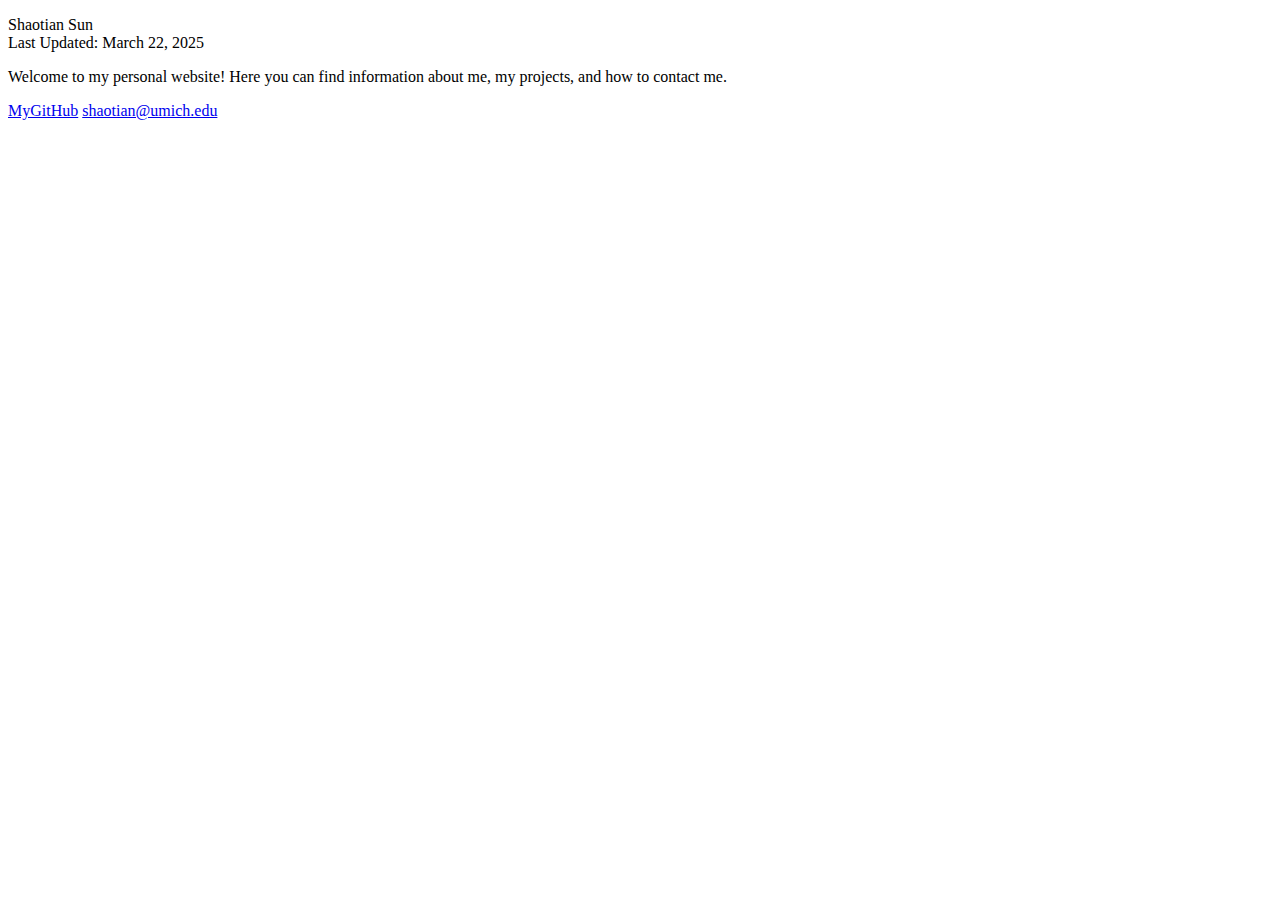
==== index.html @ deb7a392 "latex format added" ====
<!DOCTYPE html>
<html>
  <head>
    <title>Shaotian Sun - Personal Website</title>
    <link rel="stylesheet" href="https://latex.vercel.app/style.css" />
  </head>
  <body>
    <p class="author">
      Shaotian Sun <br />
      Last Updated: March 22, 2025
    </p>
    <p>
      Welcome to my personal website! Here you can find information about me, my
      projects, and how to contact me.
    </p>
    <a href="https://github.com/Shaotian-Sun" target="_blank">MyGitHub</a>
    <a href="mailto:shaotian@umich.edu">shaotian@umich.edu</a>
  </body>
</html>
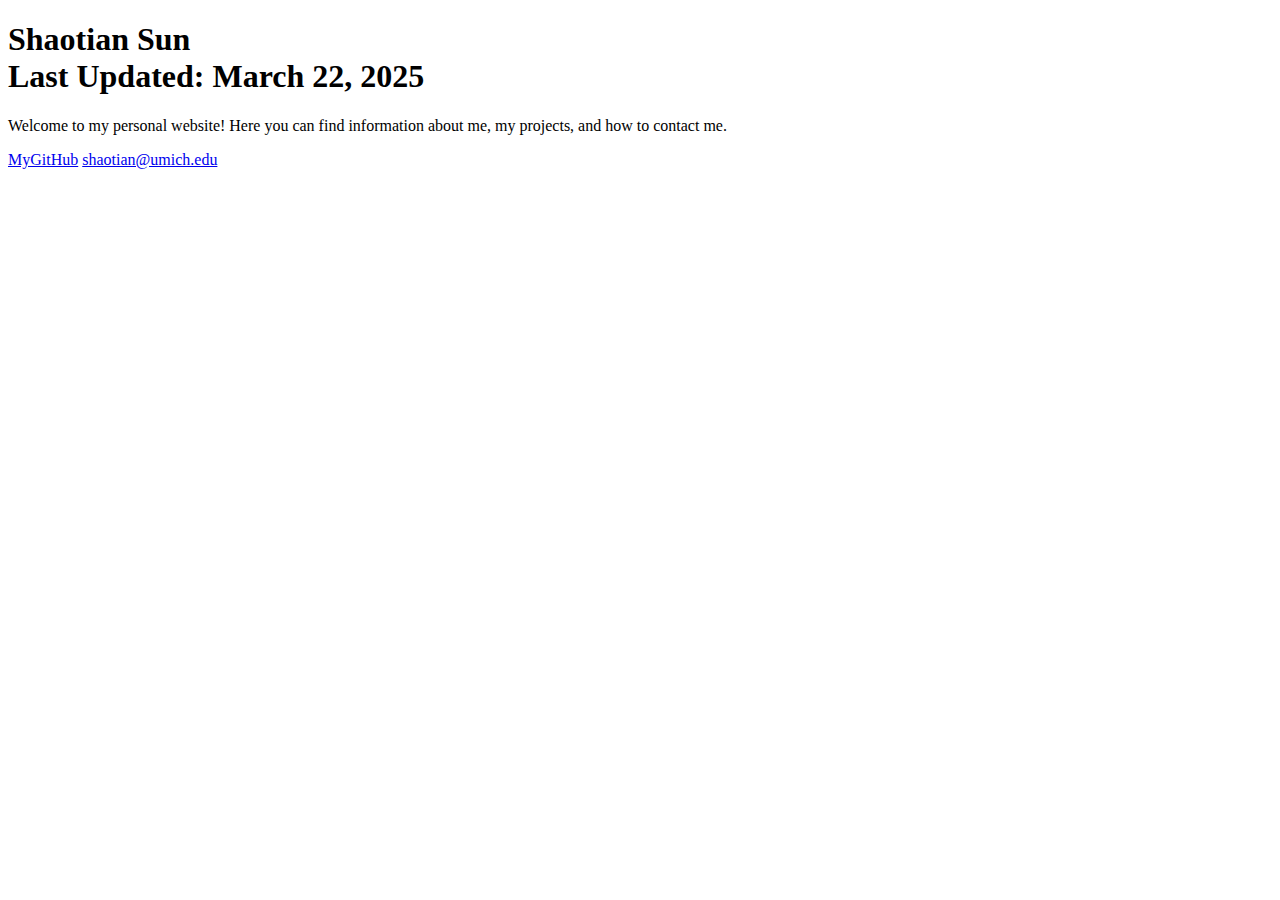
==== commit 5c98dc02: "enlarge name" ====
--- a/index.html
+++ b/index.html
@@ -5,10 +5,10 @@
     <link rel="stylesheet" href="https://latex.vercel.app/style.css" />
   </head>
   <body>
-    <p class="author">
+    <h1 class="author">
       Shaotian Sun <br />
       Last Updated: March 22, 2025
-    </p>
+    </h1>
     <p>
       Welcome to my personal website! Here you can find information about me, my
       projects, and how to contact me.
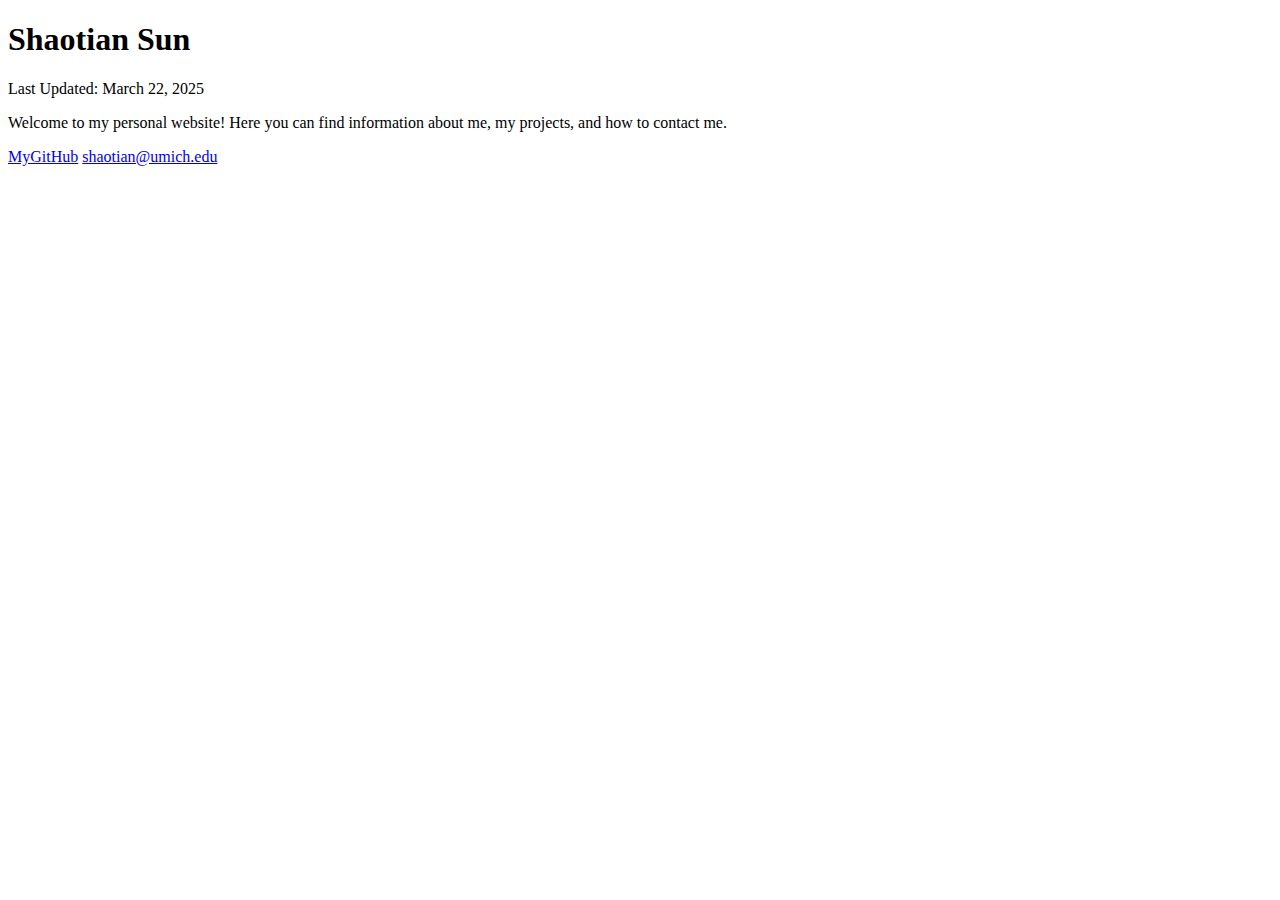
==== commit f8bbfba8: "adjust" ====
--- a/index.html
+++ b/index.html
@@ -5,10 +5,8 @@
     <link rel="stylesheet" href="https://latex.vercel.app/style.css" />
   </head>
   <body>
-    <h1 class="author">
-      Shaotian Sun <br />
-      Last Updated: March 22, 2025
-    </h1>
+    <h1 class="author">Shaotian Sun <br /></h1>
+    <p>Last Updated: March 22, 2025</p>
     <p>
       Welcome to my personal website! Here you can find information about me, my
       projects, and how to contact me.
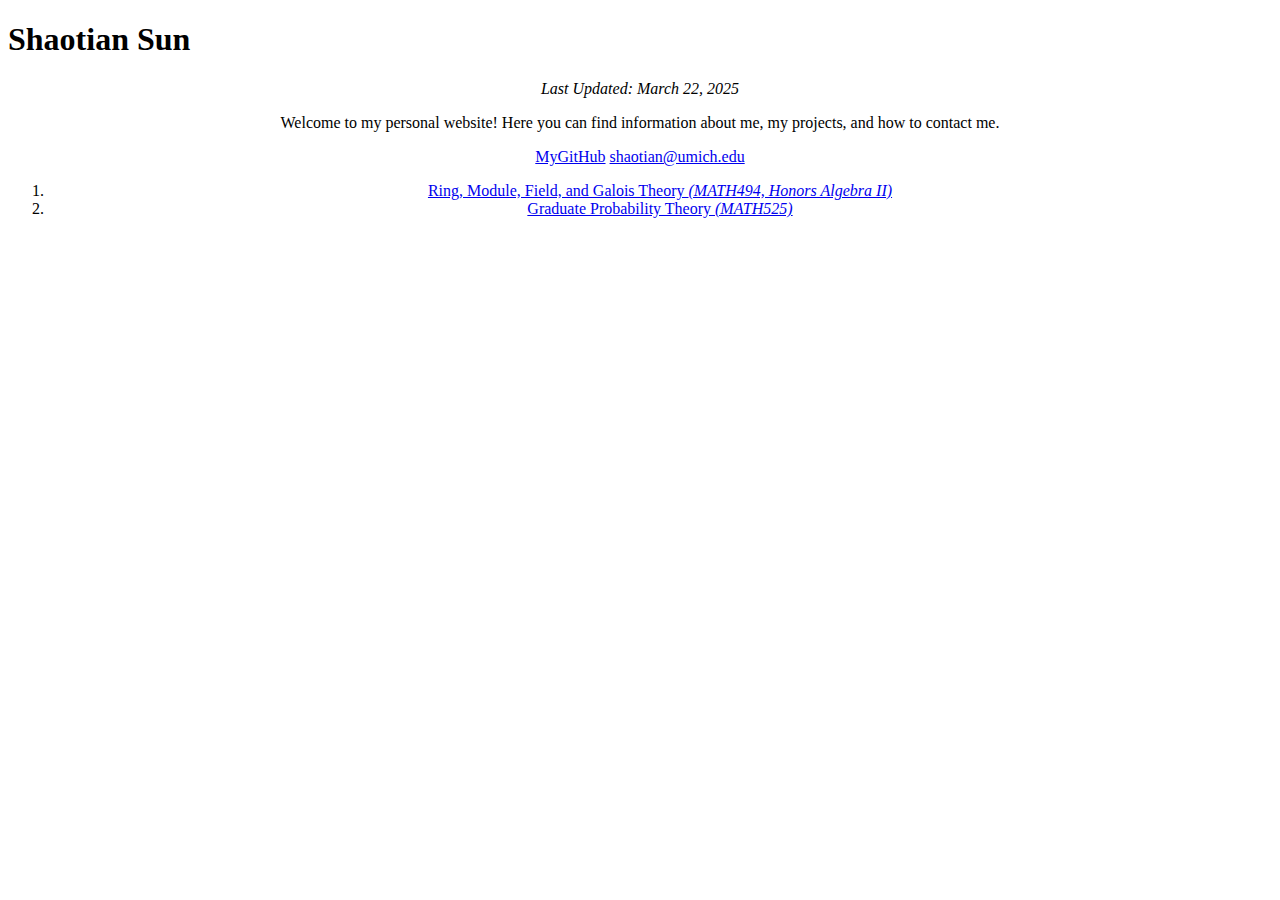
==== commit 9f1bc660: "winter math course added" ====
--- a/index.html
+++ b/index.html
@@ -3,15 +3,36 @@
   <head>
     <title>Shaotian Sun - Personal Website</title>
     <link rel="stylesheet" href="https://latex.vercel.app/style.css" />
+    <style>
+      .centered {
+        text-align: center;
+      }
+    </style>
   </head>
   <body>
     <h1 class="author">Shaotian Sun <br /></h1>
-    <p>Last Updated: March 22, 2025</p>
-    <p>
-      Welcome to my personal website! Here you can find information about me, my
-      projects, and how to contact me.
-    </p>
-    <a href="https://github.com/Shaotian-Sun" target="_blank">MyGitHub</a>
-    <a href="mailto:shaotian@umich.edu">shaotian@umich.edu</a>
+    <div class="centered">
+      <p><i>Last Updated: March 22, 2025</i></p>
+      <p>
+        Welcome to my personal website! Here you can find information about me,
+        my projects, and how to contact me.
+      </p>
+      <a href="https://github.com/Shaotian-Sun" target="_blank">MyGitHub</a>
+      <a href="mailto:shaotian@umich.edu">shaotian@umich.edu</a>
+
+      <ol>
+        <li>
+          <a href="/course/math494/">
+            Ring, Module, Field, and Galois Theory
+            <i>(MATH494, Honors Algebra II)</i></a
+          >
+        </li>
+        <li>
+          <a href="/course/math525/">
+            Graduate Probability Theory <i>(MATH525)</i></a
+          >
+        </li>
+      </ol>
+    </div>
   </body>
 </html>
